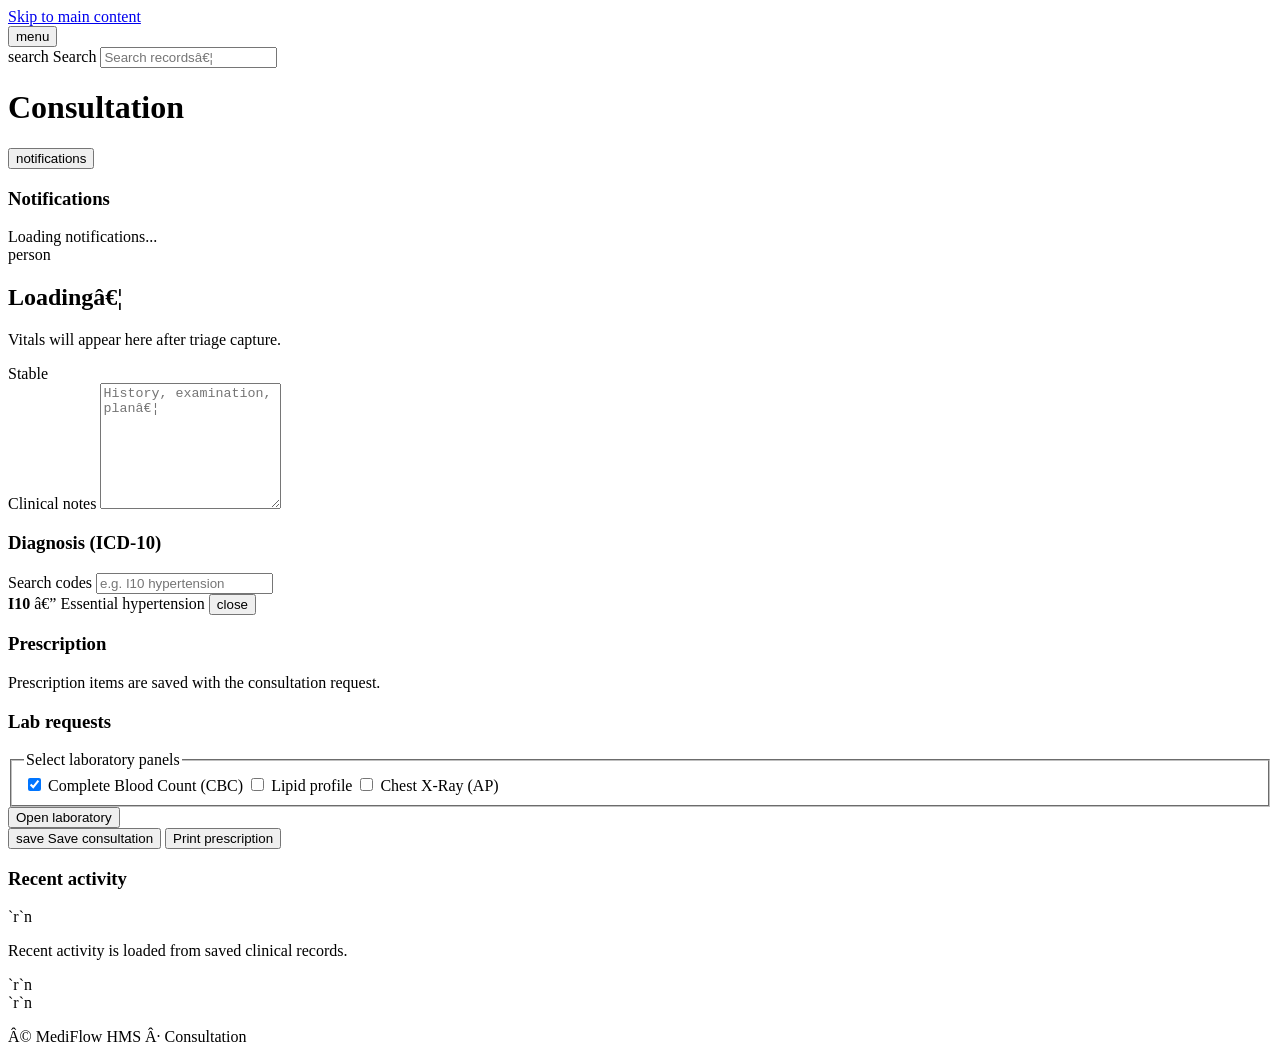
==== src/main/resources/templates/pages/consultation.html @ 4a6d963e "initial commit" ====
﻿<!DOCTYPE html>
<html lang="en">
<head>
  <meta charset="utf-8" />
  <meta name="viewport" content="width=device-width, initial-scale=1" />
  <title>Consultation â€” MediFlow HMS</title>
  <link rel="stylesheet" href="styles/consultation.css" />
</head>
<body data-page="consultation">
  <a class="skip-link" href="#main">Skip to main content</a>
  <div class="hms-top-accent"></div>
  <aside class="hms-sidebar" id="hms-sidebar" aria-label="Primary navigation"></aside>
  <div class="hms-sidebar-backdrop" id="hms-sidebar-backdrop"></div>
  <div class="hms-shell">
    <header class="hms-topbar">
      <div class="hms-topbar__left">
        <button type="button" class="hms-menu-toggle" id="hms-menu-toggle" aria-label="Open navigation menu">
          <span class="material-symbols-outlined">menu</span>
        </button>
        <div class="hms-search">
          <span class="material-symbols-outlined" aria-hidden="true">search</span>
          <label class="visually-hidden" for="global-search">Search</label>
          <input type="search" id="global-search" placeholder="Search recordsâ€¦" />
        </div>
      </div>
      <h1 class="hms-page-title" id="hms-page-title">Consultation</h1>
      <div class="hms-topbar__actions">
        <div class="hms-notify-wrap">
          <button type="button" class="hms-icon-btn" id="hms-notify-btn">
            <span class="material-symbols-outlined">notifications</span>
            <span class="hms-badge-dot" aria-hidden="true"></span>
          </button>
          <div class="hms-notify-panel" id="hms-notify-panel" role="region" aria-label="Notifications">
            <h3>Notifications</h3>
            <div class="hms-notify-item">Loading notifications...</div>
          </div>
        </div>
      </div>
    </header>
    <main id="main" class="hms-main">
      <section class="hms-card hms-patient-banner" aria-labelledby="consult-patient-name">
        <div class="hms-btn-group">
          <div class="hms-avatar" aria-hidden="true"><span class="material-symbols-outlined">person</span></div>
          <div>
            <h2 id="consult-patient-name" class="hms-headline">Loadingâ€¦</h2>
            <div id="consult-patient-meta" class="hms-patient-banner__meta"></div>
          </div>
        </div>
        <p class="hms-muted" id="consult-vitals">Vitals will appear here after triage capture.</p>
        <span class="hms-chip hms-chip--success">Stable</span>
      </section>

      <div class="hms-consult-grid hms-section-gap">
        <div class="hms-stack-col">
          <section class="hms-card">
            <label class="hms-title" for="clinical-notes">Clinical notes</label>
            <textarea class="hms-textarea" id="clinical-notes" rows="8" placeholder="History, examination, planâ€¦"></textarea>
          </section>
          <section class="hms-card">
            <h3 class="hms-title">Diagnosis (ICD-10)</h3>
            <div class="hms-field">
              <label for="icd-search">Search codes</label>
              <input class="hms-input" id="icd-search" type="search" placeholder="e.g. I10 hypertension" />
            </div>
            <div class="hms-dx-row">
              <span><strong>I10</strong> â€” Essential hypertension</span>
              <button type="button" class="hms-icon-btn" aria-label="Remove diagnosis">
                <span class="material-symbols-outlined">close</span>
              </button>
            </div>
          </section>
        </div>
        <div class="hms-stack-col">
          <section class="hms-card">
            <h3 class="hms-title">Prescription</h3>
            <p class="hms-muted">Prescription items are saved with the consultation request.</p>
          </section>
          <section class="hms-card">
            <h3 class="hms-title">Lab requests</h3>
            <fieldset class="hms-stack-col-sm">
              <legend class="visually-hidden">Select laboratory panels</legend>
              <label><input type="checkbox" class="lab-check" value="Complete Blood Count (CBC)" checked /> Complete Blood Count (CBC)</label>
              <label><input type="checkbox" class="lab-check" value="Lipid profile" /> Lipid profile</label>
              <label><input type="checkbox" class="lab-check" value="Chest X-Ray (AP)" /> Chest X-Ray (AP)</label>
            </fieldset>
            <div class="hms-btn-group hms-section-gap">
              <button type="button" class="hms-btn hms-btn--secondary" id="consult-open-lab">Open laboratory</button>
            </div>
          </section>
          <div class="hms-btn-group">
            <button type="button" class="hms-btn hms-btn--primary" id="consult-save">
              <span class="material-symbols-outlined">save</span> Save consultation
            </button>
            <button type="button" class="hms-btn hms-btn--ghost">Print prescription</button>
          </div>
        </div>
      </div>

      <section class="hms-section-gap" aria-labelledby="timeline-heading">
        <h3 id="timeline-heading" class="hms-title">Recent activity</h3>
        <div class="hms-timeline">`r`n          <div class="hms-timeline__item"><p class="hms-muted">Recent activity is loaded from saved clinical records.</p></div>`r`n        </div>`r`n      </section>
    </main>
    <footer class="hms-footer">
      <p>Â© MediFlow HMS Â· Consultation</p>
    </footer>
  </div>
  <script src="scripts/app.js" defer></script>
  <script src="scripts/consultation.js" defer></script>
</body>
</html>
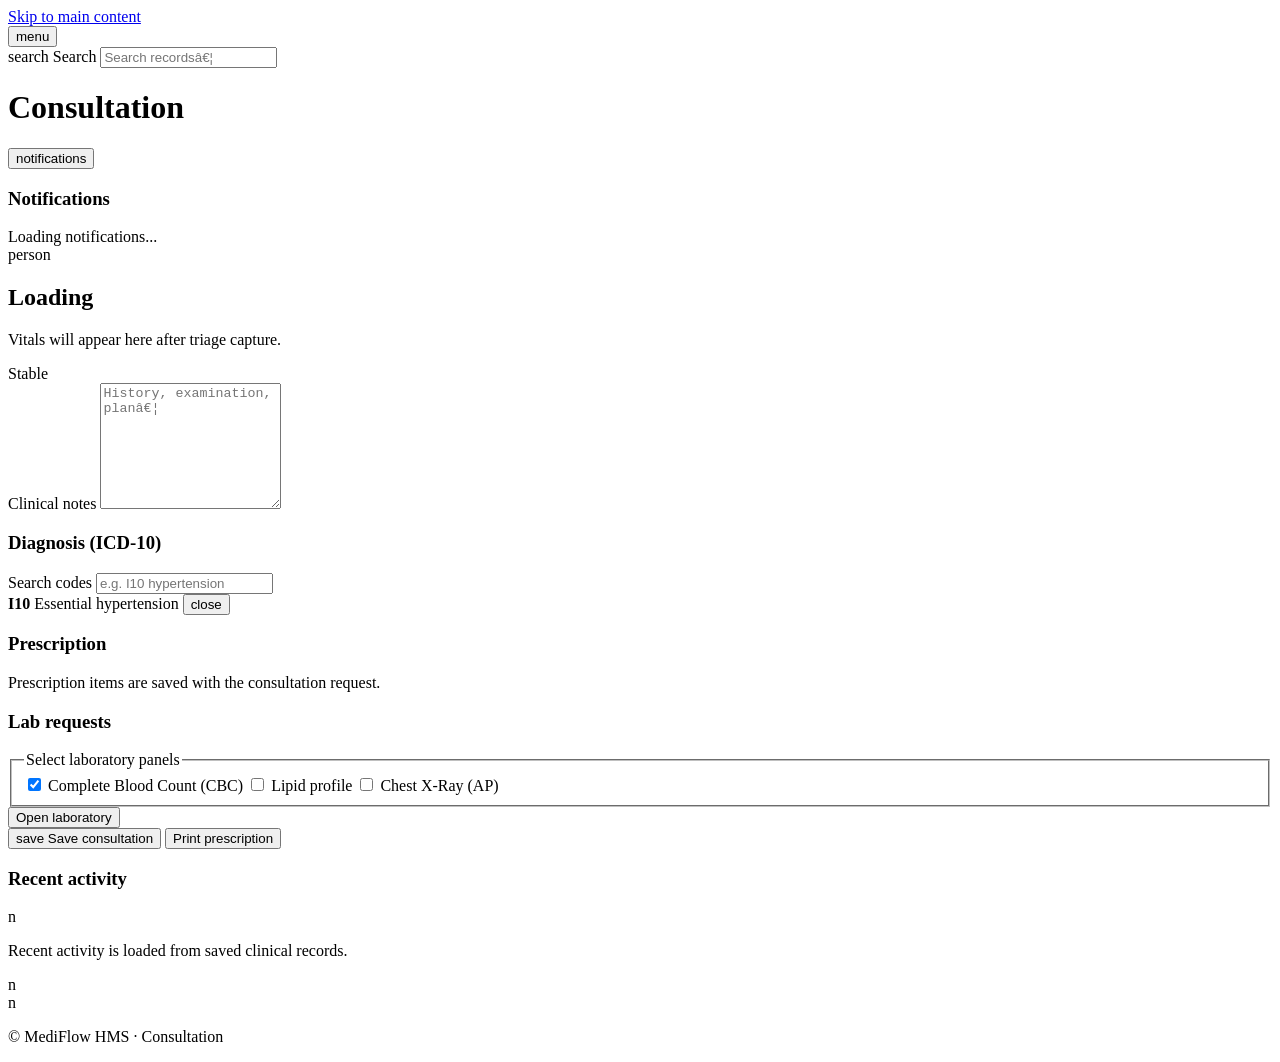
==== commit c56f6707: "modification on role based on login and flow of control when patient alive at the hospital" ====
--- a/src/main/resources/templates/pages/consultation.html
+++ b/src/main/resources/templates/pages/consultation.html
@@ -3,7 +3,7 @@
 <head>
   <meta charset="utf-8" />
   <meta name="viewport" content="width=device-width, initial-scale=1" />
-  <title>Consultation â€” MediFlow HMS</title>
+  <title>Consultation MediFlow HMS</title>
   <link rel="stylesheet" href="styles/consultation.css" />
 </head>
 <body data-page="consultation">
@@ -42,7 +42,7 @@
         <div class="hms-btn-group">
           <div class="hms-avatar" aria-hidden="true"><span class="material-symbols-outlined">person</span></div>
           <div>
-            <h2 id="consult-patient-name" class="hms-headline">Loadingâ€¦</h2>
+            <h2 id="consult-patient-name" class="hms-headline">Loading</h2>
             <div id="consult-patient-meta" class="hms-patient-banner__meta"></div>
           </div>
         </div>
@@ -63,7 +63,7 @@
               <input class="hms-input" id="icd-search" type="search" placeholder="e.g. I10 hypertension" />
             </div>
             <div class="hms-dx-row">
-              <span><strong>I10</strong> â€” Essential hypertension</span>
+              <span><strong>I10</strong> Essential hypertension</span>
               <button type="button" class="hms-icon-btn" aria-label="Remove diagnosis">
                 <span class="material-symbols-outlined">close</span>
               </button>
@@ -98,10 +98,13 @@
 
       <section class="hms-section-gap" aria-labelledby="timeline-heading">
         <h3 id="timeline-heading" class="hms-title">Recent activity</h3>
-        <div class="hms-timeline">`r`n          <div class="hms-timeline__item"><p class="hms-muted">Recent activity is loaded from saved clinical records.</p></div>`r`n        </div>`r`n      </section>
+        <div class="hms-timeline">n          
+		<div class="hms-timeline__item">
+		<p class="hms-muted">Recent activity is loaded from saved clinical records.</p>
+	</div>n</div>n</section>
     </main>
     <footer class="hms-footer">
-      <p>Â© MediFlow HMS Â· Consultation</p>
+      <p>© MediFlow HMS · Consultation</p>
     </footer>
   </div>
   <script src="scripts/app.js" defer></script>
